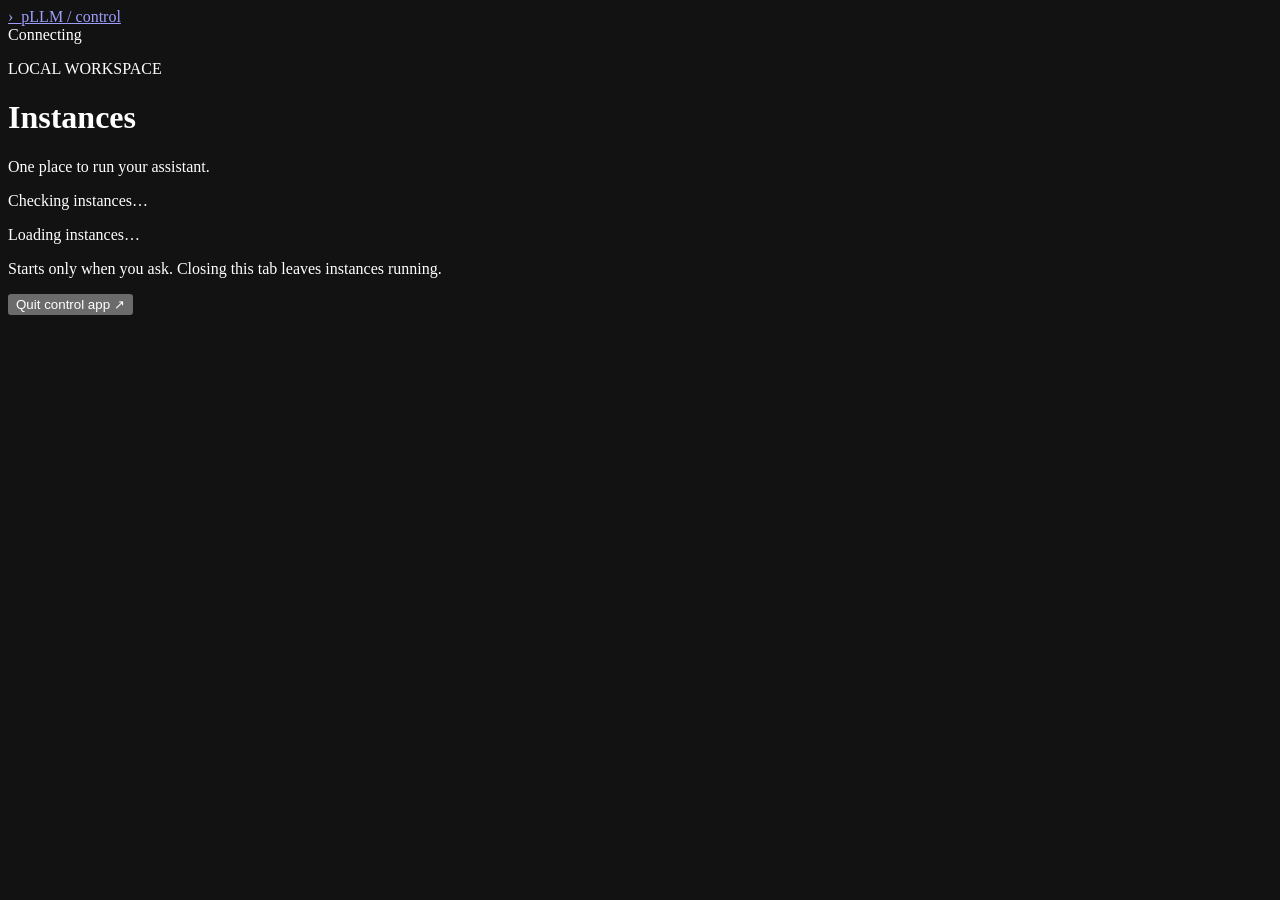
==== control/web/index.html @ 1e003927 "bunch of bull" ====
<!doctype html>
<html lang="en">
  <head>
    <meta charset="utf-8">
    <meta name="viewport" content="width=device-width, initial-scale=1">
    <meta name="color-scheme" content="dark">
    <meta name="pllm-token" content="__PLLM_TOKEN__">
    <title>pLLM · Instance control</title>
    <link rel="icon" href="data:image/svg+xml,%3Csvg xmlns='http://www.w3.org/2000/svg' viewBox='0 0 40 40'%3E%3Crect width='40' height='40' rx='10' fill='%23251d25'/%3E%3Cpath d='m11 12 8 8-8 8m13 0h7' stroke='%23ef8455' fill='none' stroke-width='3'/%3E%3C/svg%3E">
    <link rel="stylesheet" href="/static/style.css">
    <script defer src="/static/app.js"></script>
  </head>
  <body>
    <div class="app-shell">
      <header class="app-header">
        <a class="brand" href="/" aria-label="pLLM instance control home"><span class="brand-mark" aria-hidden="true">›_</span><span>pLLM <span class="brand-suffix">/ control</span></span></a>
        <div class="connection" id="connection" role="status"><span class="connection-dot" aria-hidden="true"></span><span id="connection-label">Connecting</span></div>
      </header>

      <main>
        <div class="page-heading"><div><p class="eyebrow">LOCAL WORKSPACE</p><h1>Instances</h1><p class="page-description">One place to run your assistant.</p></div><p class="running-summary" id="running-summary">Checking instances…</p></div>
        <p class="notice connection-error" id="connection-error" role="alert" hidden></p>

        <div class="workspace">
          <nav class="instance-list" id="instance-list" aria-label="Workspace instances"><p class="loading-state">Loading instances…</p></nav>

          <section class="instance-panel" id="instance-panel" aria-labelledby="instance-name" hidden>
            <div class="instance-header"><span class="instance-icon detail-icon" id="instance-icon" aria-hidden="true"></span><span class="status-badge" id="instance-status">Stopped</span></div>
            <h2 id="instance-name">Instance</h2>
            <p class="instance-description" id="instance-description"></p>

            <div class="model-config" id="model-config" hidden><label for="context-select">Context window</label><select id="context-select"><option value="131072">128K tokens</option><option value="32768">32K tokens</option></select><span class="field-hint">Applied on the next start.</span></div>

            <div class="instance-actions"><button class="button button-primary" id="start-button" type="button"><span aria-hidden="true">▶</span> Start instance</button><button class="button button-secondary" id="stop-button" type="button"><span class="stop-symbol" aria-hidden="true"></span> Stop</button><a class="button button-link" id="open-chat" href="#" target="_blank" rel="noopener noreferrer" hidden>Open chat <span aria-hidden="true">↗</span></a></div>
            <p class="action-message" id="action-message" role="status" hidden></p>
            <p class="notice instance-error" id="instance-error" role="alert" hidden></p>

            <dl class="process-details"><div><dt>Process</dt><dd id="process-id">—</dd></div><div><dt>Running for</dt><dd id="process-uptime">—</dd></div><div><dt>Control</dt><dd id="process-control">—</dd></div></dl>
            <p class="instance-note" id="instance-note"></p>

            <div class="terminal-section">
              <button class="terminal-toggle" id="terminal-toggle" type="button" aria-expanded="false" aria-controls="terminal-content"><span><span class="terminal-toggle-icon" aria-hidden="true">›_</span> Terminal</span><span class="terminal-toggle-right"><span id="terminal-toggle-label">Show output &amp; input</span><span class="chevron" aria-hidden="true">⌄</span></span></button>
              <div class="terminal-content" id="terminal-content" hidden>
                <div class="terminal-toolbar"><span id="terminal-caption">Process transcript</span><label class="checkbox-label"><input id="auto-scroll" type="checkbox" checked> Auto-scroll</label></div>
                <pre class="terminal-output" id="terminal-output" tabindex="0" aria-label="Instance terminal output"><code id="terminal-text"></code></pre>
                <p class="terminal-empty" id="terminal-empty">Output will appear here when this instance starts.</p>
                <form id="terminal-form" autocomplete="off"><label class="sr-only" for="terminal-input">Send a line to the instance</label><div class="terminal-input-row"><span class="input-prompt" aria-hidden="true">›</span><input id="terminal-input" type="text" placeholder="Send a line to this instance…" autocomplete="off" spellcheck="false" autocapitalize="off" aria-describedby="terminal-help"><button class="button button-send" id="send-button" type="submit">Send <span aria-hidden="true">↵</span></button></div><div class="terminal-controls"><label class="checkbox-label"><input id="hide-input" type="checkbox"> Hide input</label><div><button class="key-button" id="interrupt-button" type="button" title="Send interrupt to this process">Ctrl+C</button><button class="key-button" id="eof-button" type="button" title="Send end of input">Ctrl+D</button></div></div></form>
                <p class="terminal-help" id="terminal-help">Process output and line input. Interactive screen applications are not supported.</p>
              </div>
            </div>
          </section>
        </div>
      </main>

      <footer class="app-footer"><p><span class="footer-dot" aria-hidden="true"></span> Starts only when you ask. Closing this tab leaves instances running.</p><button class="quit-button" id="quit-button" type="button">Quit control app <span aria-hidden="true">↗</span></button></footer>
    </div>
    <noscript><p class="notice">Enable JavaScript to use instance control.</p></noscript>
  </body>
</html>
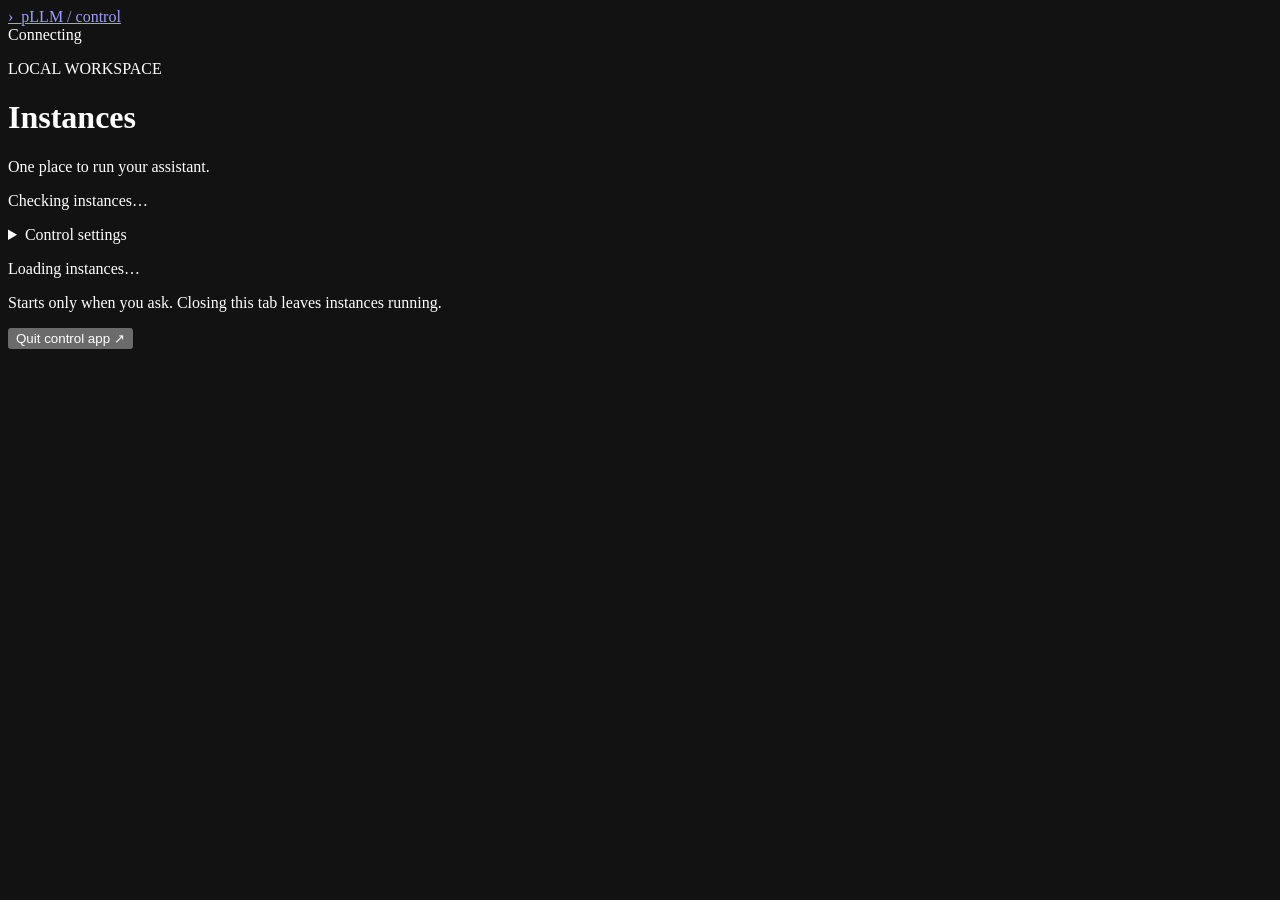
==== commit 69a8087b: "lotta updates?" ====
--- a/control/web/index.html
+++ b/control/web/index.html
@@ -20,6 +20,13 @@
       <main>
         <div class="page-heading"><div><p class="eyebrow">LOCAL WORKSPACE</p><h1>Instances</h1><p class="page-description">One place to run your assistant.</p></div><p class="running-summary" id="running-summary">Checking instances…</p></div>
         <p class="notice connection-error" id="connection-error" role="alert" hidden></p>
+        <details class="control-settings" id="control-settings">
+          <summary>Control settings</summary>
+          <p id="remote-description">Phone controls have not been configured.</p>
+          <label class="checkbox-label"><input type="checkbox" id="control-autostart" disabled> Start control app automatically</label>
+          <p class="field-hint">Only the controls start automatically. Start Qwen and Chat when you need them.</p>
+          <p id="settings-message" role="status" hidden></p>
+        </details>
 
         <div class="workspace">
           <nav class="instance-list" id="instance-list" aria-label="Workspace instances"><p class="loading-state">Loading instances…</p></nav>
